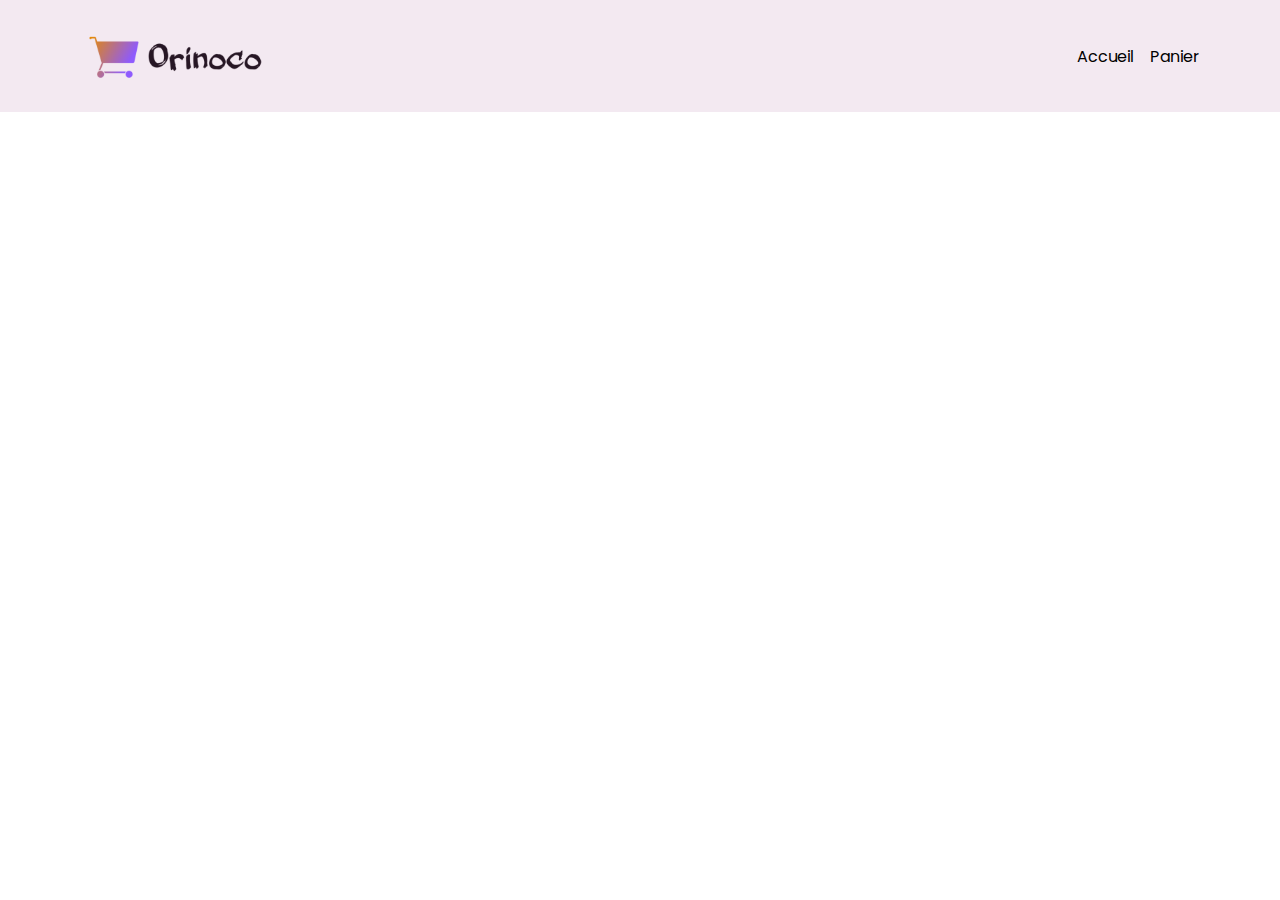
==== frontend/index.html @ 7f4e80f6 "Add files via upload" ====
<!DOCTYPE html>
<html lang="fr">

<head>
    <meta charset="UTF-8">
    <meta http-equiv="X-UA-Compatible" content="IE=edge">
    <meta name="viewport" content="width=device-width, initial-scale=1.0">
    <title>Orinoco</title>

    <!-- CSS -->
    <link rel="stylesheet" href="style.css">

    <!-- Google Fonts -->
    <link rel="preconnect" href="https://fonts.gstatic.com">
    <link href="https://fonts.googleapis.com/css2?family=Poppins:wght@100;200;300;400;500;600;700;800;900&display=swap" rel="stylesheet">
</head>

<body>

    <!-- HEADER -->
    <header>
        <nav>
            <img src="img/logo.png" alt="Logo de Orinoco" class="logo">
            <ul class="navigation">
                <li><a href="#">Accueil</a></li>
                <li><a href="#">Panier</a></li>
            </ul>
        </nav>
    </header>


    <!-- MAIN PAGE CONTENT -->
    <main>

    </main>


    <!-- FOOTER -->
    <footer>

    </footer>


    <!-- JavaScript -->
    <script type="text/javascript" src="js/index.js"></script>
</body>

</html>
---- frontend/style.css ----
/* GENERAL */
body {
  font-family: "Poppins", sans-serif;
  margin: 0;
}

/* Variables */
/*************/
/* HEADER */
header {
  background-color: #f3e9f1;
}
header nav {
  display: flex;
  justify-content: space-between;
  align-items: center;
  margin: 0 4rem;
}
header nav img.logo {
  width: 14rem;
  height: 7rem;
}
header nav ul.navigation {
  display: flex;
}
header nav ul.navigation li {
  list-style-type: none;
  margin-right: 1rem;
  cursor: pointer;
  transition: 0.2s;
}
header nav ul.navigation li a {
  color: #000;
  text-decoration: none;
  transition: 0.2s;
}
header nav ul.navigation li a:hover {
  color: #8f5bfe;
  transition: 0.2s;
}

/* FOOTER */
footer {
  background-color: #f3e9f1;
}

/*# sourceMappingURL=style.css.map */
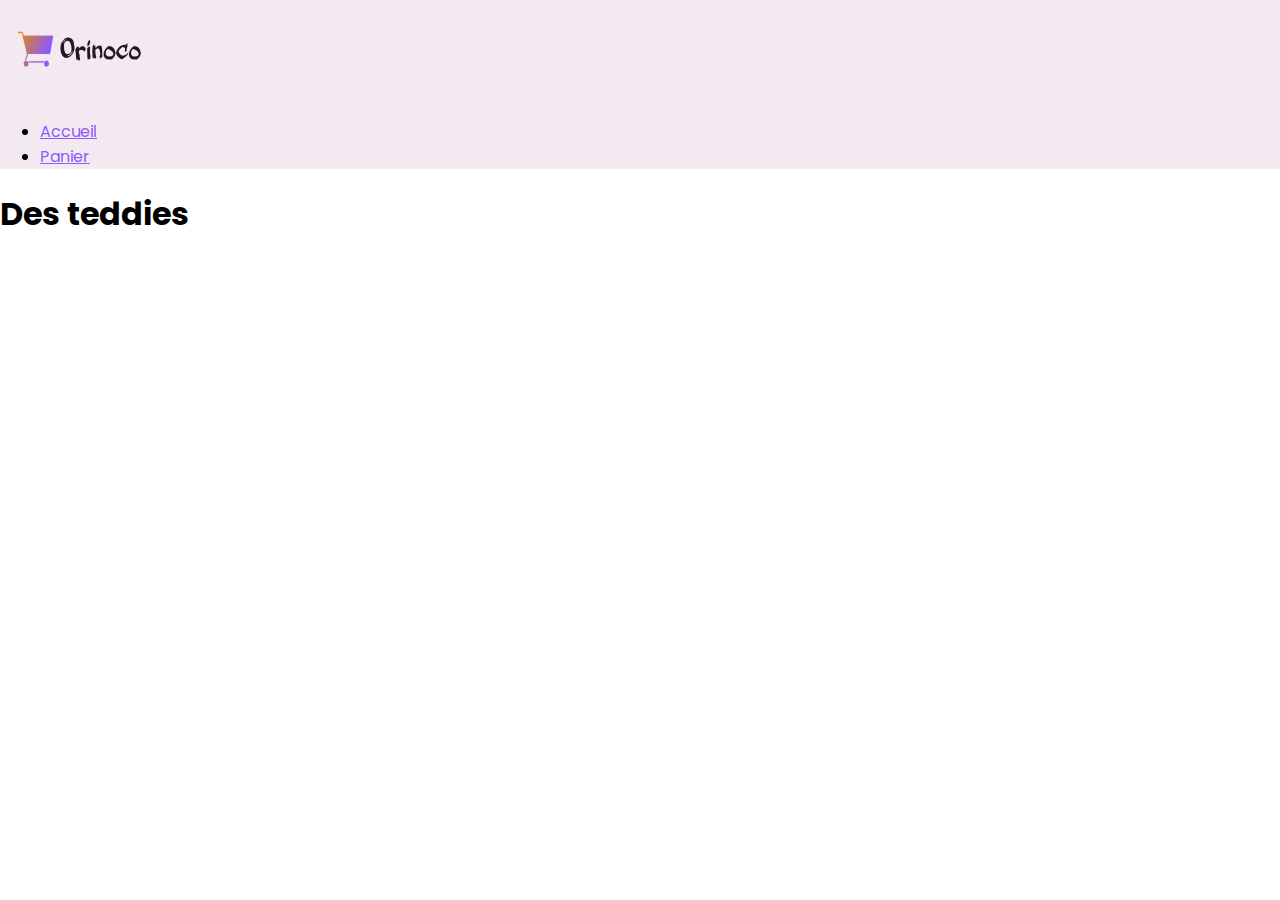
==== commit cec06227: "call api" ====
--- a/frontend/index.html
+++ b/frontend/index.html
@@ -10,28 +10,44 @@
     <!-- CSS -->
     <link rel="stylesheet" href="style.css">
 
+    <!-- JavaScript -->
+    <script src="js/main.js" defer></script>
+
     <!-- Google Fonts -->
     <link rel="preconnect" href="https://fonts.gstatic.com">
     <link href="https://fonts.googleapis.com/css2?family=Poppins:wght@100;200;300;400;500;600;700;800;900&display=swap" rel="stylesheet">
+
+    <!-- Bootstrap CDN -->
+    <link rel="stylesheet" href="https://cdn.jsdelivr.net/npm/bootstrap@4.6.0/dist/css/bootstrap.min.css" integrity="sha384-B0vP5xmATw1+K9KRQjQERJvTumQW0nPEzvF6L/Z6nronJ3oUOFUFpCjEUQouq2+l" crossorigin="anonymous">
 </head>
 
 <body>
 
     <!-- HEADER -->
     <header>
-        <nav>
-            <img src="img/logo.png" alt="Logo de Orinoco" class="logo">
-            <ul class="navigation">
-                <li><a href="#">Accueil</a></li>
-                <li><a href="#">Panier</a></li>
+        <nav class="navbar navbar-expand-md">
+            <img src="img/logo.png" alt="Logo de Orinoco">
+            <ul class="navbar-nav">
+                <li class="nav-item">
+                    <a href="#" class="nav-link px-3">Accueil</a>
+                </li>
+                <li class="nav-item">
+                    <a href="#" class="nav-link">Panier</a>
+                </li>
             </ul>
         </nav>
     </header>
 
-
     <!-- MAIN PAGE CONTENT -->
     <main>
+        <section class="page-content">
+            <h1>Des teddies</h1>
 
+            <!-- Products -->
+            <div class="container">
+                <div id="cards"></div>
+            </div>
+        </section>
     </main>
 
 
@@ -39,10 +55,6 @@
     <footer>
 
     </footer>
-
-
-    <!-- JavaScript -->
-    <script type="text/javascript" src="js/index.js"></script>
 </body>
 
 </html>--- a/frontend/style.css
+++ b/frontend/style.css
@@ -1,47 +1,45 @@
 /* GENERAL */
+
 body {
-  font-family: "Poppins", sans-serif;
-  margin: 0;
+    font-family: "Poppins", sans-serif;
+    margin: 0;
 }
 
+
 /* Variables */
+
+
 /*************/
+
+
 /* HEADER */
+
 header {
-  background-color: #f3e9f1;
-}
-header nav {
-  display: flex;
-  justify-content: space-between;
-  align-items: center;
-  margin: 0 4rem;
-}
-header nav img.logo {
-  width: 14rem;
-  height: 7rem;
-}
-header nav ul.navigation {
-  display: flex;
-}
-header nav ul.navigation li {
-  list-style-type: none;
-  margin-right: 1rem;
-  cursor: pointer;
-  transition: 0.2s;
-}
-header nav ul.navigation li a {
-  color: #000;
-  text-decoration: none;
-  transition: 0.2s;
-}
-header nav ul.navigation li a:hover {
-  color: #8f5bfe;
-  transition: 0.2s;
+    background-color: #f3e9f1;
 }
 
-/* FOOTER */
-footer {
-  background-color: #f3e9f1;
+header nav img {
+    width: 10rem;
+    height: 6rem;
 }
 
-/*# sourceMappingURL=style.css.map */
+header nav a {
+    color: #8f5bfe;
+}
+
+
+/* Modifications Bootstrap */
+
+.navbar {
+    padding: 0 !important;
+}
+
+
+/* FOOTER */
+
+footer {
+    background-color: #f3e9f1;
+}
+
+
+/*# sourceMappingURL=style.css.map */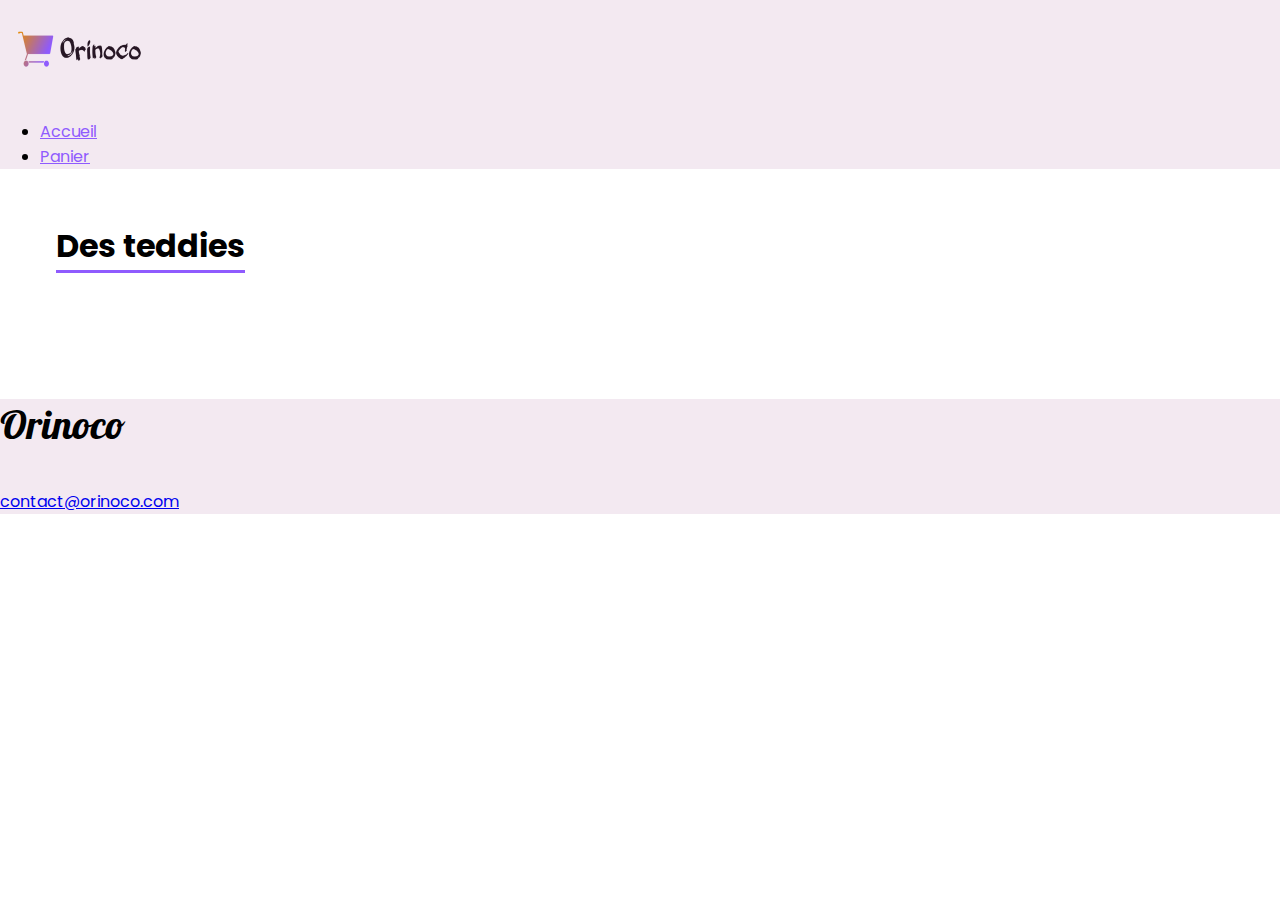
==== commit 846b5026: "add footer" ====
--- a/frontend/index.html
+++ b/frontend/index.html
@@ -16,6 +16,7 @@
     <!-- Google Fonts -->
     <link rel="preconnect" href="https://fonts.gstatic.com">
     <link href="https://fonts.googleapis.com/css2?family=Poppins:wght@100;200;300;400;500;600;700;800;900&display=swap" rel="stylesheet">
+    <link href="https://fonts.googleapis.com/css2?family=Lobster&display=swap" rel="stylesheet">
 
     <!-- Bootstrap CDN -->
     <link rel="stylesheet" href="https://cdn.jsdelivr.net/npm/bootstrap@4.6.0/dist/css/bootstrap.min.css" integrity="sha384-B0vP5xmATw1+K9KRQjQERJvTumQW0nPEzvF6L/Z6nronJ3oUOFUFpCjEUQouq2+l" crossorigin="anonymous">
@@ -38,22 +39,28 @@
         </nav>
     </header>
 
+
     <!-- MAIN PAGE CONTENT -->
     <main>
         <section class="page-content">
             <h1>Des teddies</h1>
 
             <!-- Products -->
-            <div class="container">
-                <div id="cards"></div>
-            </div>
+            <div id="container"></div>
         </section>
     </main>
 
 
     <!-- FOOTER -->
     <footer>
-
+        <div class="container">
+            <div class="row">
+                <div class="col text-center">
+                    <p class="font-weight-bold">Orinoco</p>
+                    <a href="mailto:contact@orinoco.com" class="text-dark">contact@orinoco.com</a>
+                </div>
+            </div>
+        </div>
     </footer>
 </body>
 
--- a/frontend/style.css
+++ b/frontend/style.css
@@ -1,45 +1,108 @@
 /* GENERAL */
-
+/* Variables */
+/****/
 body {
-    font-family: "Poppins", sans-serif;
-    margin: 0;
+  font-family: "Poppins", sans-serif;
+  margin: 0;
 }
 
+h1 {
+  font-family: "Poppins";
+  padding: 1rem 1rem 0 1rem;
+  width: max-content;
+}
 
-/* Variables */
-
+h1::after {
+  content: "";
+  background-color: #8f5bfe;
+  width: 100%;
+  height: 3px;
+  display: block;
+}
 
 /*************/
-
-
 /* HEADER */
-
 header {
-    background-color: #f3e9f1;
+  background-color: #f3e9f1;
+}
+header nav img {
+  height: 6rem;
+  width: 10rem;
+}
+header nav a {
+  color: #8f5bfe;
 }
 
-header nav img {
-    width: 10rem;
-    height: 6rem;
+/* PAGE CONTENT */
+.page-content {
+  display: flex;
+  justify-content: center;
+  flex-direction: column;
+  width: 100%;
+  max-width: 1200px;
+  margin: 0 auto;
 }
 
-header nav a {
-    color: #8f5bfe;
+#container {
+  display: flex;
+  width: 100%;
+  justify-content: space-between;
+  flex-wrap: wrap;
+  flex-direction: row;
+  margin: 4rem auto 0 auto;
+}
+#container .carte {
+  margin: 0 1rem 1rem 1rem;
+  box-shadow: -1px -1px 20px -10px rgba(0, 0, 0, 0.49);
+  -webkit-box-shadow: -1px -1px 20px -10px rgba(0, 0, 0, 0.49);
+  -moz-box-shadow: -1px -1px 20px -10px rgba(0, 0, 0, 0.49);
+  width: 45%;
+  border-radius: 5px;
+  padding: 2rem;
+  display: flex;
+  flex-direction: column;
+  justify-content: space-between;
+}
+#container .carte img {
+  width: 100%;
+  height: auto;
+}
+#container .carte .content {
+  padding-top: 1rem;
+}
+#container .carte .content .titre {
+  text-transform: uppercase;
+  font-size: 1.5rem;
+}
+#container .carte .content .description {
+  color: #777;
+}
+#container .carte .content .bottom-carte {
+  display: flex;
+  align-items: center;
+  justify-content: space-between;
+  margin-top: 3rem;
+}
+#container .carte .content .bottom-carte .btn {
+  background: linear-gradient(180deg, #8f5bfe 0%, #8f5bfe 50%, #af5bfe 100%);
+  color: #fff;
+  text-transform: uppercase;
+  font-weight: 600;
+  border-radius: 10px;
+  transition: 0.2s;
+}
+#container .carte .content .bottom-carte .btn:hover {
+  transform: scale(1.05);
+  transition: 0.2s;
 }
 
-
-/* Modifications Bootstrap */
-
-.navbar {
-    padding: 0 !important;
+/* FOOTER */
+footer {
+  background-color: #f3e9f1;
+}
+footer p {
+  font-family: "Lobster";
+  font-size: 2.5rem;
 }
 
-
-/* FOOTER */
-
-footer {
-    background-color: #f3e9f1;
-}
-
-
-/*# sourceMappingURL=style.css.map */+/*# sourceMappingURL=style.css.map */
